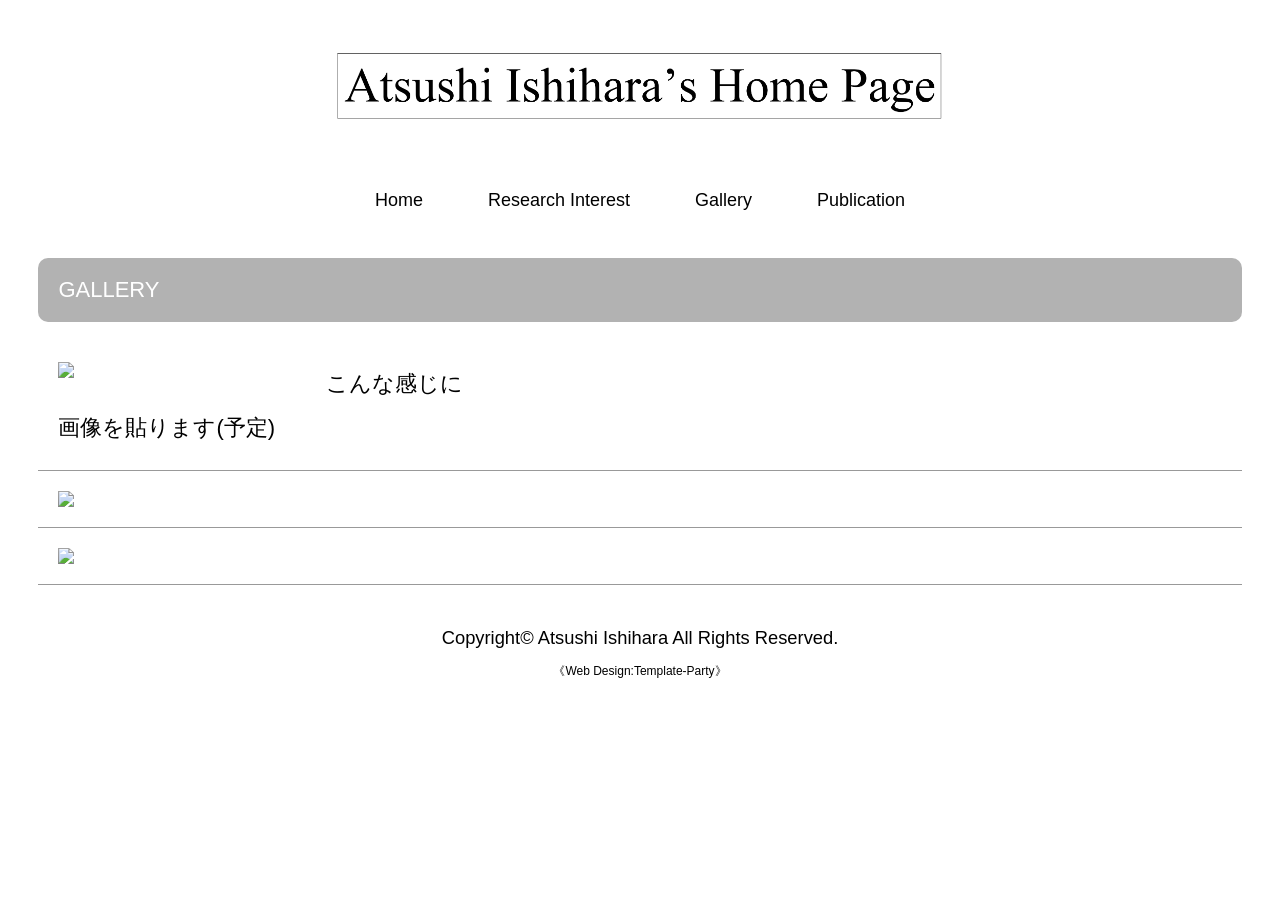
==== gallery.html @ fe5494a3 "Add files via upload" ====
<!DOCTYPE html>
<html lang="ja">
<head>
<meta charset="UTF-8">
<meta http-equiv="X-UA-Compatible" content="IE=edge">
<title>Gallery</title>
<meta name="viewport" content="width=device-width, initial-scale=1">
<meta name="description" content="gallery">
<meta name="keywords" content="キーワード１,キーワード２">
<link rel="stylesheet" href="css/style.css">
<!--[if lt IE 9]>
<script src="https://oss.maxcdn.com/html5shiv/3.7.2/html5shiv.min.js"></script>
<script src="https://oss.maxcdn.com/respond/1.4.2/respond.min.js"></script>
<![endif]-->
</head>

<body>

<div id="container">

<header>
<h1 id="logo"><a href="index.html"><img src="images/logo.png" alt="SAMPLE SITE"></a></h1>
</header>

<nav id="menubar">
    <ul>
    <li><a href="index.html">Home</a></li>
    <li><a href="interest.html">Research Interest</a></li>
    <li><a href="gallery.html">Gallery</a></li>
    <li><a href="link.html">Publication</a></li>
    </ul>
    </nav>

<div id="contents">

<section>

<h2>GALLERY</h2>

<div class="list">
<img src="images/sample1.jpg">
<h4>こんな感じに</h4>
<p>画像を貼ります(予定)</p>
</div>

<div class="list">
<img src="images/sample2.jpg">
<h4></h4>
<p></p>
</div>

<div class="list">
<img src="images/sample3.jpg">
<h4></h4>
<p></p>
</div>

</section>

</div>
<!--/contents-->
<!-- この下はいじっちゃだめ（著作権） -->
<footer>
<small>Copyright&copy; <a href="index.html">Atsushi Ishihara</a> All Rights Reserved.</small>
<span class="pr">《<a href="https://template-party.com/" target="_blank">Web Design:Template-Party</a>》</span>
</footer>

</div>
<!--/container-->

</body>
</html>
---- css/style.css ----
@charset "utf-8";


/*PC・タブレット・スマホ(全端末)共通設定
------------------------------------------------------------------------------------------------------------------------------------------------------*/

/*全体の設定
---------------------------------------------------------------------------*/
body {
	margin: 0px;
	padding: 0px;
	-webkit-text-size-adjust: none;
	color: #000000;	/*全体の文字色*/
	font-family: "ヒラギノ角ゴ Pro W3", "Hiragino Kaku Gothic Pro", "メイリオ", Meiryo, Osaka, "ＭＳ Ｐゴシック", "MS PGothic", sans-serif;	/*フォント種類*/
	font-size: 22px;	/*文字サイズ*/
	line-height: 2;		/*行間*/
	background: #fff;	/*背景色*/
}
h1,h2,h3,h4,h5,p,ul,ol,li,dl,dt,dd,form,figure,form,select,input,textarea {margin: 0px;padding: 0px;font-size: 100%;font-weight: normal;}
ul {list-style-type: none;}
ol {padding-left: 40px;padding-bottom: 15px;}
img {border: none;max-width: 100%;height: auto;vertical-align: middle;}
table {border-collapse:collapse;font-size: 100%;border-spacing: 0;}
iframe {width: 100%;}

/*リンク（全般）設定
---------------------------------------------------------------------------*/
a {
	color: #000000;	/*リンクテキストの色*/
	transition: 0.3s;	/*マウスオン時の移り変わるまでの時間設定。0.3秒。*/
}
a:hover {
	color: #b4ae99;	/*マウスオン時の文字色*/
}

/*コンテナー（ホームページを囲む一番外側のブロック）
---------------------------------------------------------------------------*/
#container {
	max-width: 1400px;	/*ブロックの最大幅*/
	margin: 0 auto;
	padding: 0 3%;
}

/*ヘッダー（ロゴが入った最上段のブロック）
---------------------------------------------------------------------------*/
/*headerブロック*/
header {
	text-align: center;	/*内容を中央よせ*/
}
/*ロゴ画像設定*/
#logo img {
	width: 650px;	/*画像幅*/
	margin: 40px auto 40px;	/*ロゴの上と下に40pxスペースを空ける設定*/
}

/*トップページのメイン画像
---------------------------------------------------------------------------*/
/*main画像ブロック*/
mainimage {
	text-align: center;	/*内容を中央よせ*/
}
/*画像ブロック*/
#mainimg img {
	width: 1000px;	/*画像幅*/
	border-radius: 0px;	/*角を丸くする指定。この１行を削除すれば角丸がなくなります。*/
	margin-bottom: 40px;	/*下に空けるスペース*/
}

/*メニュー
---------------------------------------------------------------------------*/
/*メニュー全体を囲むブロック*/
#menubar {
	text-align: center;		/*文字をセンタリング*/
	font-size: 18px;		/*文字サイズ*/
	margin-bottom: 40px;	/*下に空けるスペース*/
}
/*メニュー１個あたりの設定*/
#menubar li {
	display: inline;	/*横並びにする設定*/
}
#menubar li a {
	text-decoration: none;
	padding: 15px 30px;	/*各メニュー内の余白。上下に15px、左右に30pxあけるという意味。*/
}
/*マウスオン時の設定*/
#menubar li a:hover {
	color: #b4ae99;	/*文字色*/
	border-bottom: 4px solid #b4ae99;	/*下線の幅、線種、色*/
}

/*コンテンツ（見出しバーや文字などが入っているブロック）
---------------------------------------------------------------------------*/
/*コンテンツのh2タグの設定*/
#contents h2 {
	clear: both;
	margin-bottom: 20px;
	color: #fff;		/*文字色*/
	padding: 10px 20px;	/*上下、左右への余白*/
	background: #b2b2b2;	/*背景色*/
	border-radius: 10px;	/*角を丸くする指定。この１行を削除すれば角丸がなくなります。*/
}
/*コンテンツのh3タグの設定*/
#contents h3 {
	clear: both;
	margin-bottom: 20px;
	padding: 8px 20px;	/*上下、左右への余白*/
	background: #fff;	/*背景色*/
	border: 1px solid #999;	/*枠線の幅、線種、色*/
	border-radius: 10px;	/*角を丸くする指定。この１行を削除すれば角丸がなくなります。*/
}
/*コンテンツのp(段落)タグ設定*/
#contents p {
	padding: 0px 20px 20px;	/*上、左右、下への余白*/
}
/*他。微調整。*/
#contents p + p {
	margin-top: -5px;
}
#contents h2 + p,
#contents h3 + p {
	margin-top: -10px;
}
#contents section + section {
	margin-top: 30px;
}

/*Galleryページ
---------------------------------------------------------------------------*/
/*各ブロックごとの設定*/
.list {
	overflow: hidden;
	border-bottom: 1px solid #999;	/*下線の幅、線種、色*/
	padding: 20px;	/*ボックス内の余白*/
}
/*h4見出しの設定*/
.list h4 {
	color: #000000;	/*文字色*/
}
/*画像の設定*/
.list img {
	width: 20%;			/*画像幅*/
	float: left;		/*画像を左に回り込み*/
	margin-right: 3%	/*画像の右側に空けるスペース*/
}
/*段落タグ*/
.list p {
	padding: 0 !important;
}

/*フッター(ページ最下部のcopyrightのパーツ)設定
---------------------------------------------------------------------------*/
footer {
	clear: both;
	text-align: center;	/*文字をセンタリング*/
	padding: 30px 0px 10px;	/*上、左右、下へのボックス内の余白*/
}
footer a {
	text-decoration: none;
	border: none;
}
footer .pr {
	display: block;
}

/*トップページ内「更新情報・お知らせ」ブロック
---------------------------------------------------------------------------*/
/*ブロック全体の設定*/
#new dl {
	padding: 0px 20px;	/*上下、左右へのブロック内の余白*/
	margin-bottom: 20px;	/*ブロックの下(外側)に空ける余白*/
}
/*日付設定*/
#new dt {
	font-weight: bold;	/*太字にする設定。標準がいいならこの行削除。*/
	float: left;
	width: 8em;
}
/*記事設定*/
#new dd {
	padding-left: 8em;
}

/*テーブル
---------------------------------------------------------------------------*/
/*テーブル１行目に入った見出し部分（※caption）*/
.ta1 caption {
	border: 1px solid #999;	/*テーブルの枠線の幅、線種、色*/
	border-bottom: none;	/*下線だけ消す*/
	text-align: left;		/*文字を左寄せ*/
	background: #eee;		/*背景色*/
	font-weight: bold;		/*太字に*/
	padding: 10px;			/*ボックス内の余白*/
}
/*テーブル１行目に入った見出し部分（※tamidashi）*/
.ta1 th.tamidashi {
	width: auto;
	text-align: left;	/*左よせ*/
	background: #eee;	/*背景色*/
}
/*ta1テーブルブロック設定*/
.ta1 {
	table-layout: fixed;
	width: 100%;
	margin: 0 auto 20px;
}
.ta1, .ta1 td, .ta1 th {
	word-break: break-all;
	border: 1px solid #999;	/*テーブルの枠線の幅、線種、色*/
	padding: 10px;			/*テーブル内の余白*/
}
/*テーブルの左側ボックス*/
.ta1 th {
	text-align: center;	/*センタリング*/
	width: 30%;			/*幅*/
}

/*トップページのNEWアイコン
---------------------------------------------------------------------------*/
.newicon {
	background: #F00;	/*背景色*/
	color: #FFF;		/*文字色*/
	font-size: 70%;
	line-height: 1.5;
	padding: 2px 5px;
	border-radius: 2px;
	margin: 0px 5px;
	vertical-align: text-top;
}

/*その他
---------------------------------------------------------------------------*/
.look {background: #e5e5e5;padding: 5px 10px;border-radius: 4px;}
.mb15,.mb1em {margin-bottom: 15px;}
.color1 {color: #b4ae99;}
.pr {font-size: 12px;}
.wl {width: 96%;}
.ws {width: 50%;}
.c {text-align: center;}
.r {text-align: right;}
.l {text-align: left;}



/*画面幅580px以下の設定
------------------------------------------------------------------------------------------------------------------------------------------------------*/
@media screen and (max-width:580px){

/*全体の設定
---------------------------------------------------------------------------*/
body {
	font-size: 12px;	/*文字サイズ*/
	line-height: 1.5;	/*行間*/
}

/*メニュー
---------------------------------------------------------------------------*/
/*メニュー１個あたりの設定*/
#menubar li {
	display: block;	/*縦並びにする設定*/
	margin-bottom: 10px;
}
#menubar li a {
	text-decoration: none;
	padding: 8px 30px;	/*各メニュー内の余白。*/
}

/*Galleryページ
---------------------------------------------------------------------------*/
/*各ブロックごとの設定*/
.list {
	padding: 10px;	/*ボックス内の余白*/
}

/*その他
---------------------------------------------------------------------------*/
.ws,.wl {width: 94%;}

}
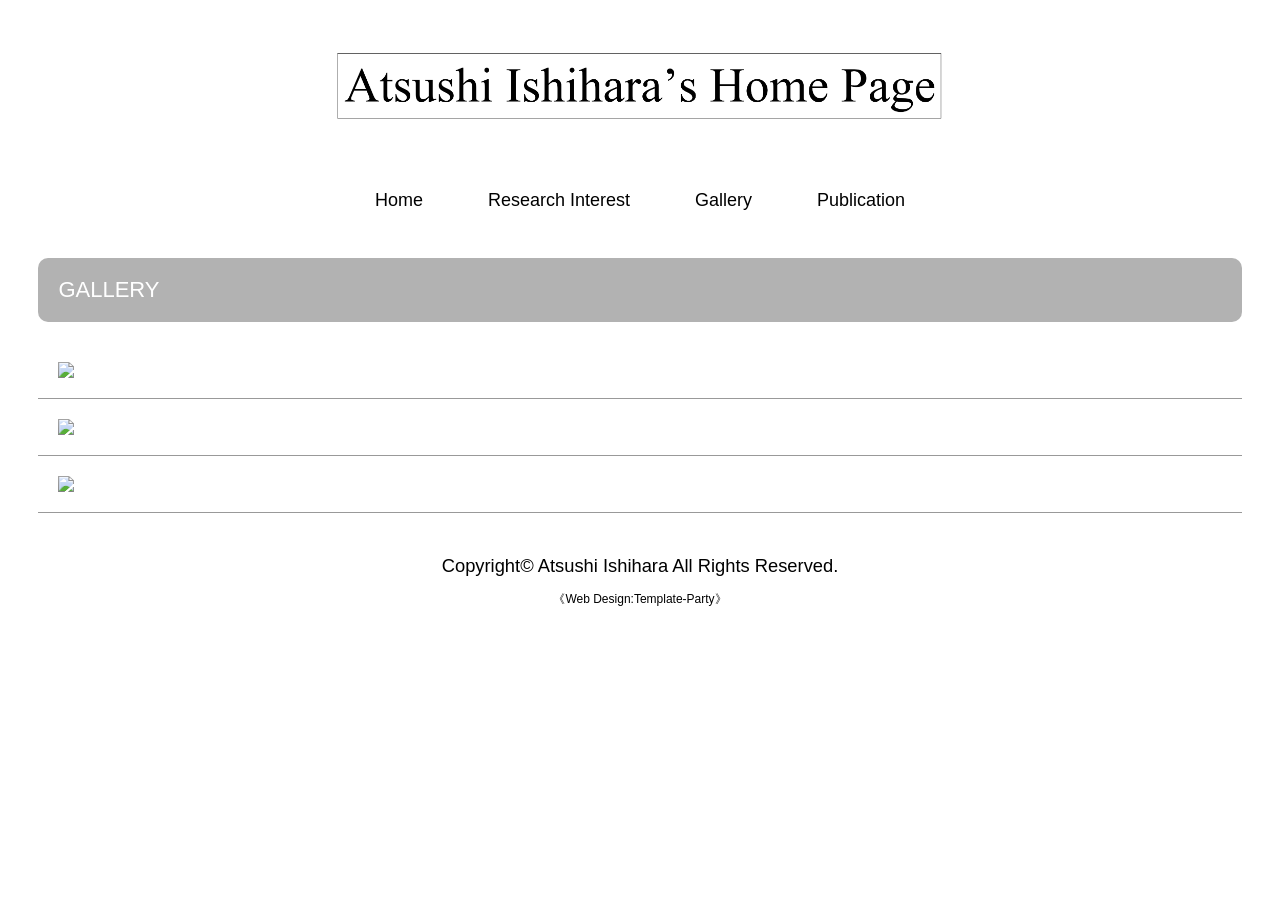
==== commit d8c935aa: "Update gallery.html" ====
--- a/gallery.html
+++ b/gallery.html
@@ -39,8 +39,8 @@
 
 <div class="list">
 <img src="images/sample1.jpg">
-<h4>こんな感じに</h4>
-<p>画像を貼ります(予定)</p>
+<h4></h4>
+<p></p>
 </div>
 
 <div class="list">
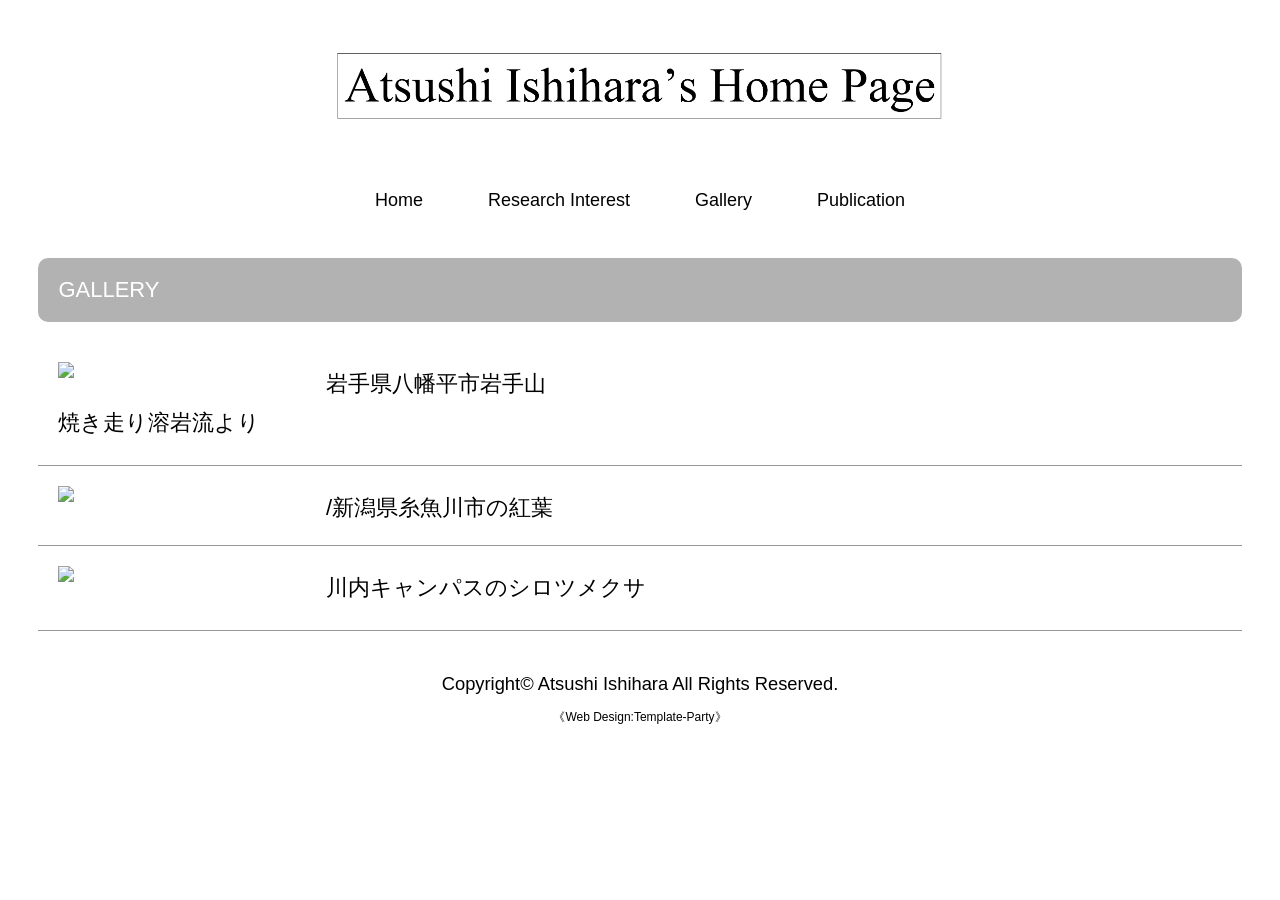
==== commit bee1dab6: "Update gallery.html" ====
--- a/gallery.html
+++ b/gallery.html
@@ -1,6 +1,15 @@
 <!DOCTYPE html>
 <html lang="ja">
 <head>
+<!-- Google tag (gtag.js) -->
+<script async src="https://www.googletagmanager.com/gtag/js?id=G-VNGP0NPD4L"></script>
+<script>
+  window.dataLayer = window.dataLayer || [];
+  function gtag(){dataLayer.push(arguments);}
+  gtag('js', new Date());
+
+  gtag('config', 'G-VNGP0NPD4L');
+</script>
 <meta charset="UTF-8">
 <meta http-equiv="X-UA-Compatible" content="IE=edge">
 <title>Gallery</title>
@@ -38,21 +47,23 @@
 <h2>GALLERY</h2>
 
 <div class="list">
-<img src="images/sample1.jpg">
+<a href="https://maps.app.goo.gl/Sr5w7a87pD4fpsCb7"><img src="images/sample1.JPG"></a>
 <h4></h4>
-<p></p>
+<p>岩手県八幡平市岩手山</p>
+<p>焼き走り溶岩流より</p>
 </div>
 
 <div class="list">
-<img src="images/sample2.jpg">
+<img src="images/sample2.JPG">
 <h4></h4>
-<p></p>
+<p>/新潟県糸魚川市の紅葉<p>
 </div>
 
 <div class="list">
-<img src="images/sample3.jpg">
+<a href="https://maps.app.goo.gl/2jNGWM3NJMep4crN6"><img src="images/sample3.JPG"></a>
 <h4></h4>
-<p></p>
+<h4></h4>
+<p>川内キャンパスのシロツメクサ</p>
 </div>
 
 </section>
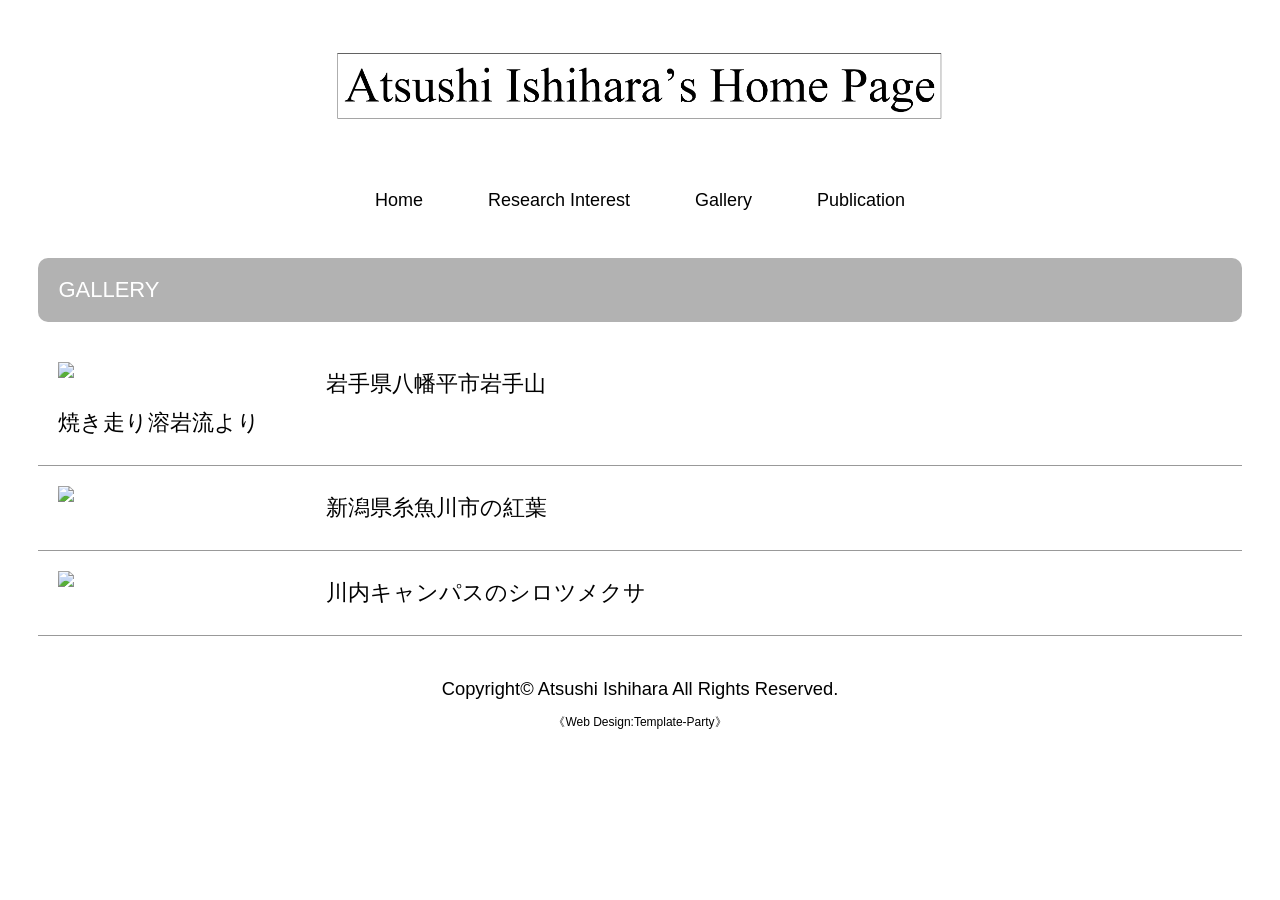
==== commit 05486b00: "Update gallery.html" ====
--- a/gallery.html
+++ b/gallery.html
@@ -15,7 +15,7 @@
 <title>Gallery</title>
 <meta name="viewport" content="width=device-width, initial-scale=1">
 <meta name="description" content="gallery">
-<meta name="keywords" content="キーワード１,キーワード２">
+<meta name="keywords" content="岩手山,糸魚川">
 <link rel="stylesheet" href="css/style.css">
 <!--[if lt IE 9]>
 <script src="https://oss.maxcdn.com/html5shiv/3.7.2/html5shiv.min.js"></script>
@@ -56,7 +56,7 @@
 <div class="list">
 <img src="images/sample2.JPG">
 <h4></h4>
-<p>/新潟県糸魚川市の紅葉<p>
+<p>新潟県糸魚川市の紅葉</p>
 </div>
 
 <div class="list">
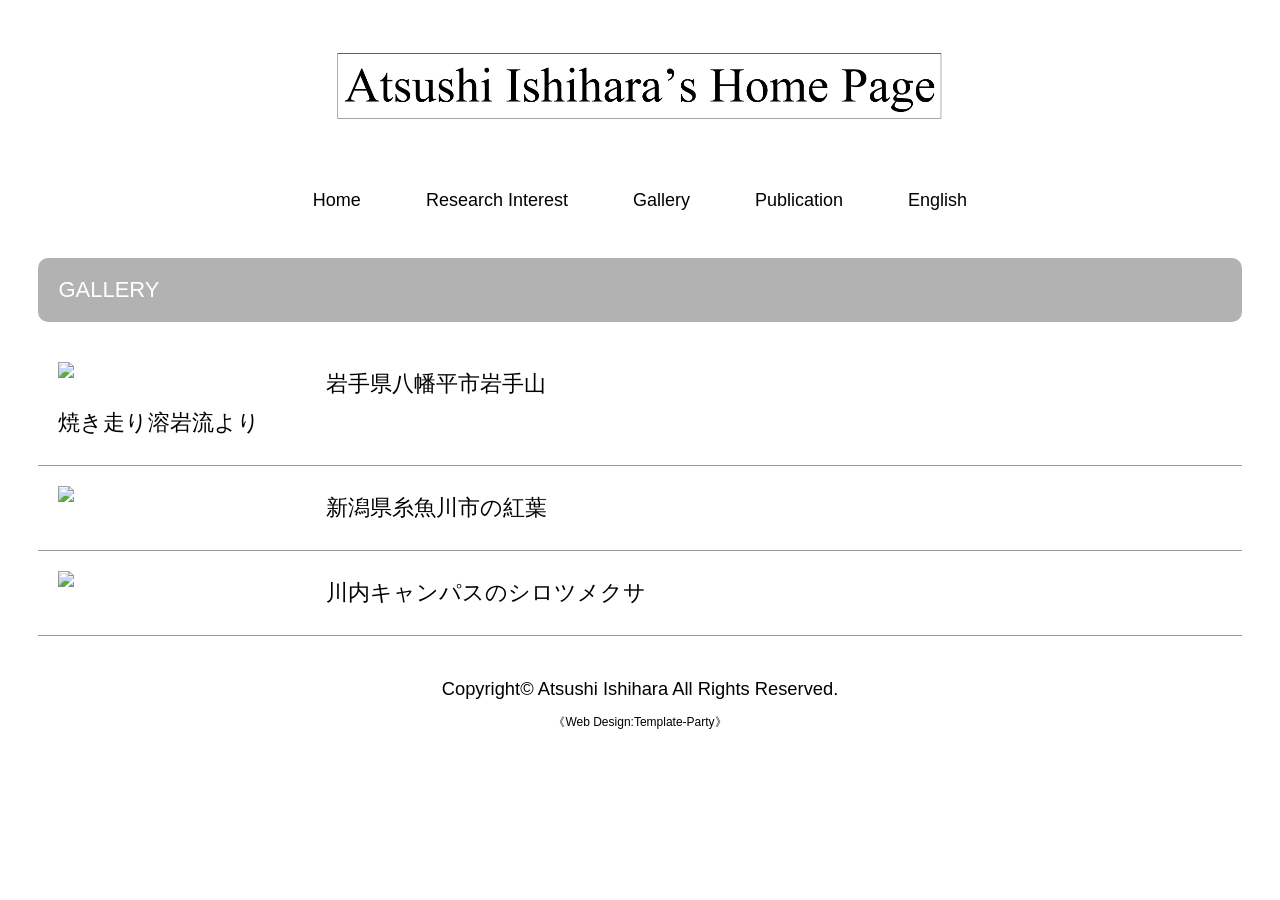
==== commit 1f5841ea: "Update gallery.html" ====
--- a/gallery.html
+++ b/gallery.html
@@ -37,6 +37,7 @@
     <li><a href="interest.html">Research Interest</a></li>
     <li><a href="gallery.html">Gallery</a></li>
     <li><a href="link.html">Publication</a></li>
+    <li><a href="English.html">English</a></li>
     </ul>
     </nav>
 
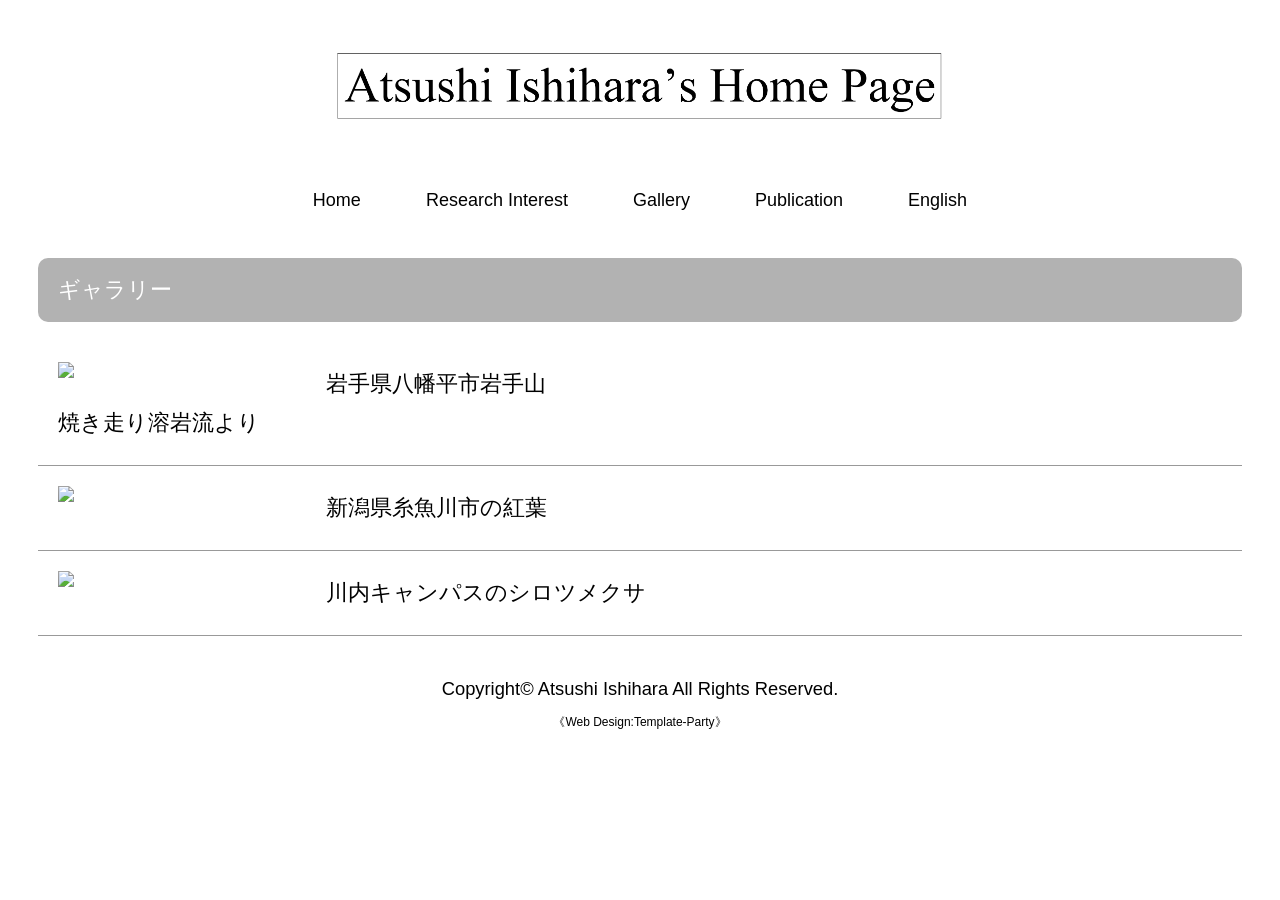
==== commit e96418d3: "Update gallery.html" ====
--- a/gallery.html
+++ b/gallery.html
@@ -45,7 +45,7 @@
 
 <section>
 
-<h2>GALLERY</h2>
+<h2>ギャラリー</h2>
 
 <div class="list">
 <a href="https://maps.app.goo.gl/Sr5w7a87pD4fpsCb7"><img src="images/sample1.JPG"></a>
